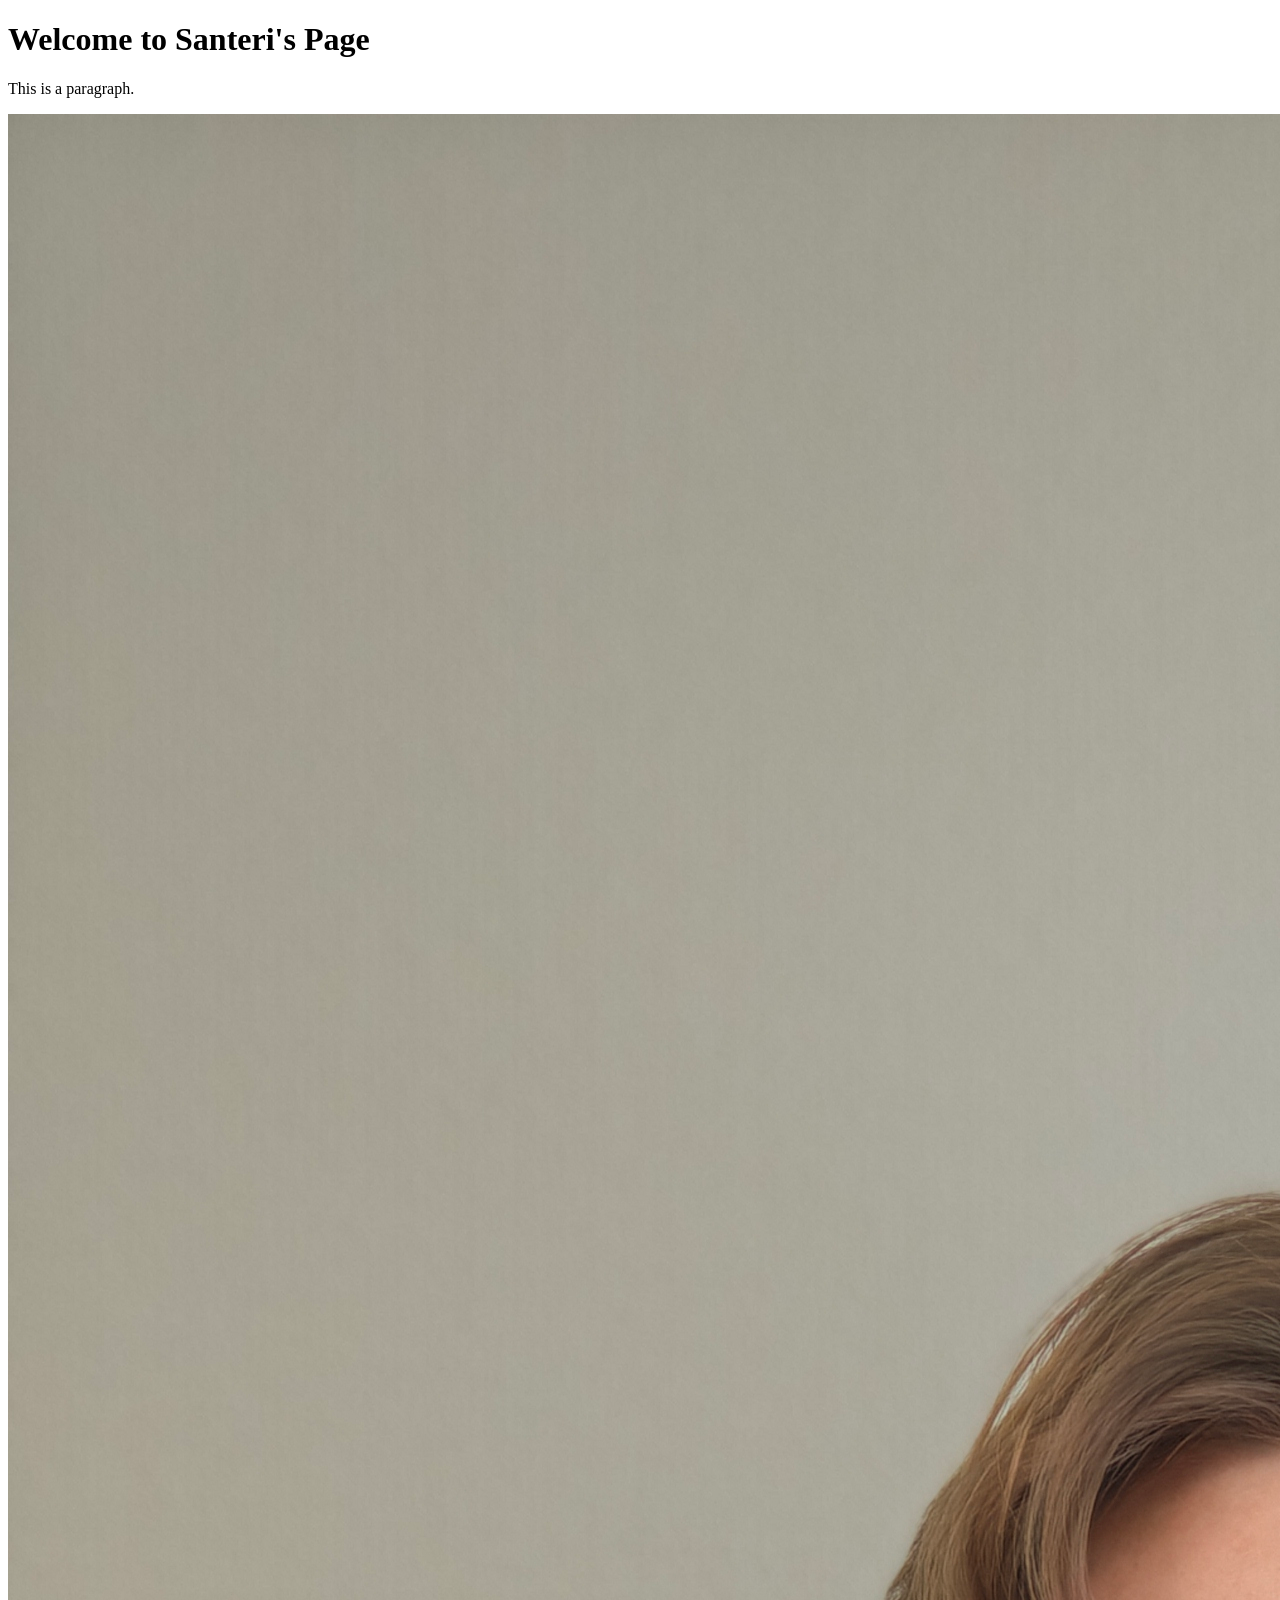
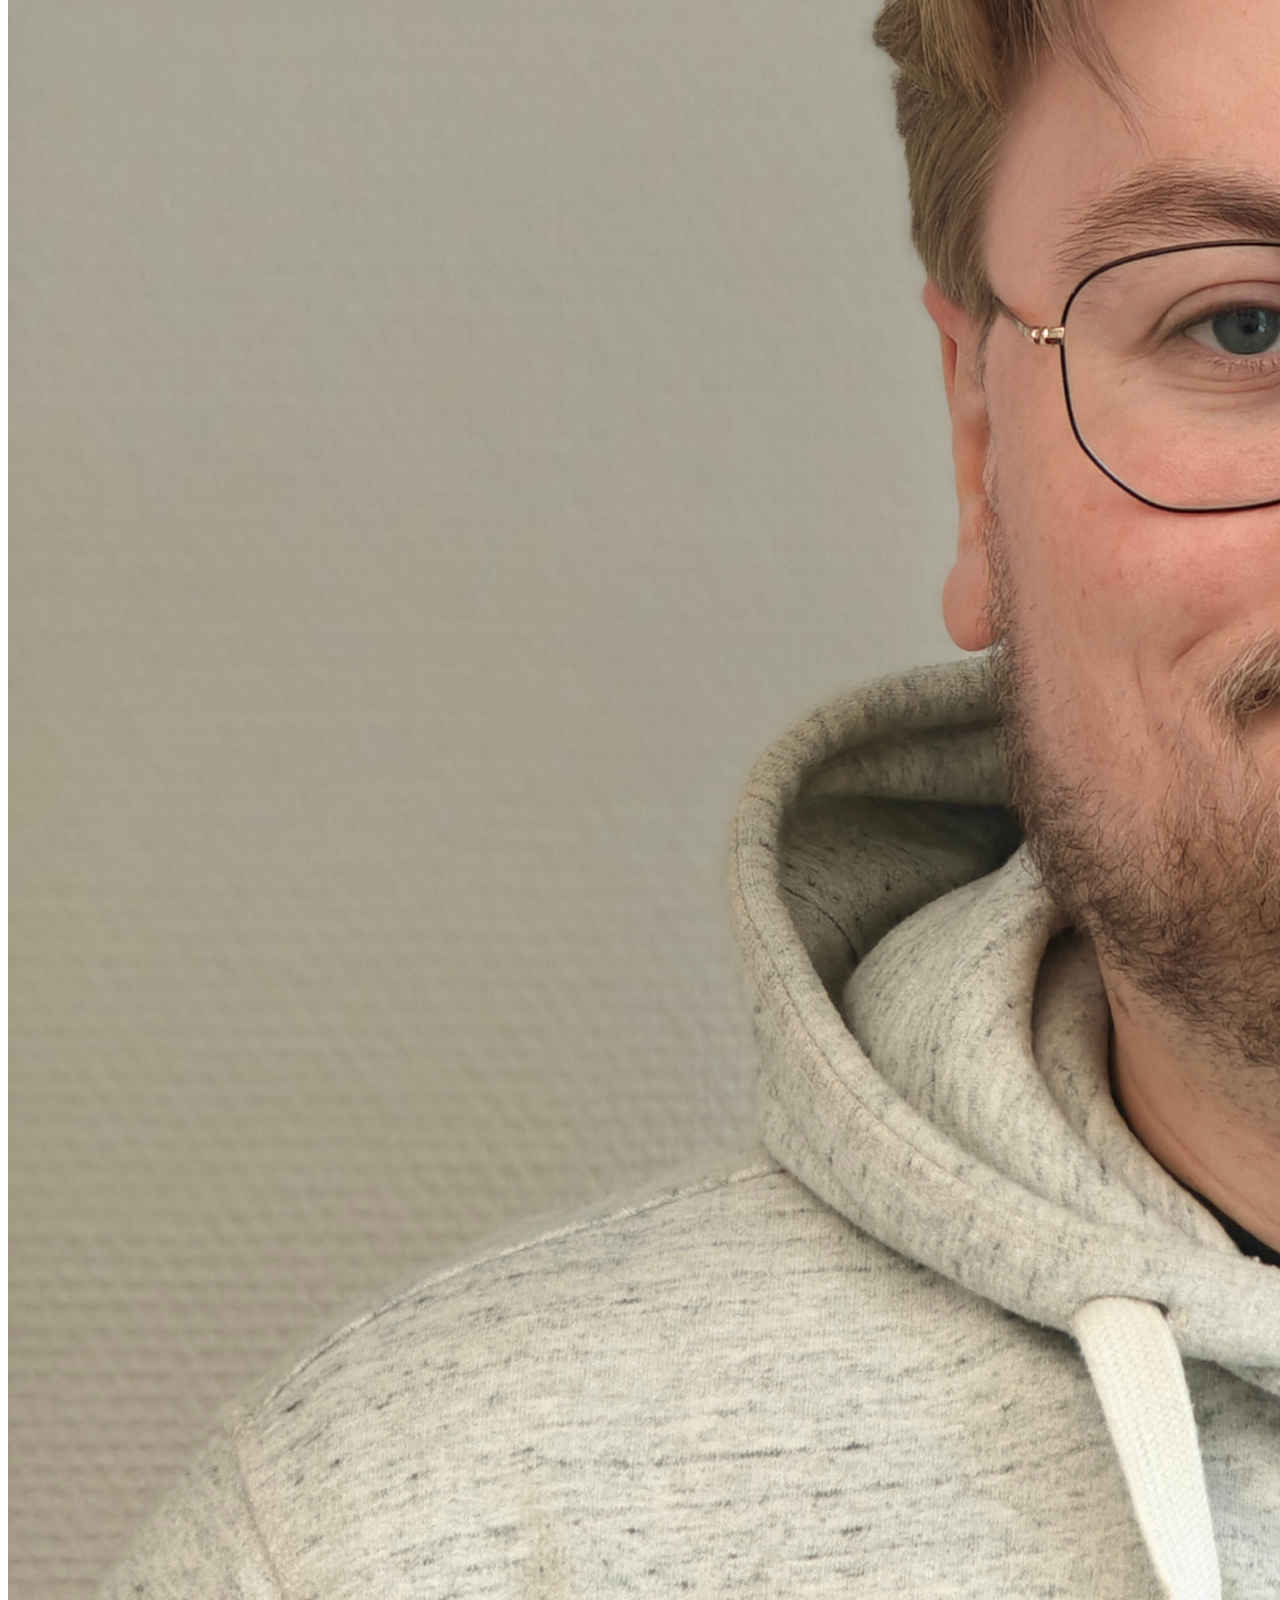
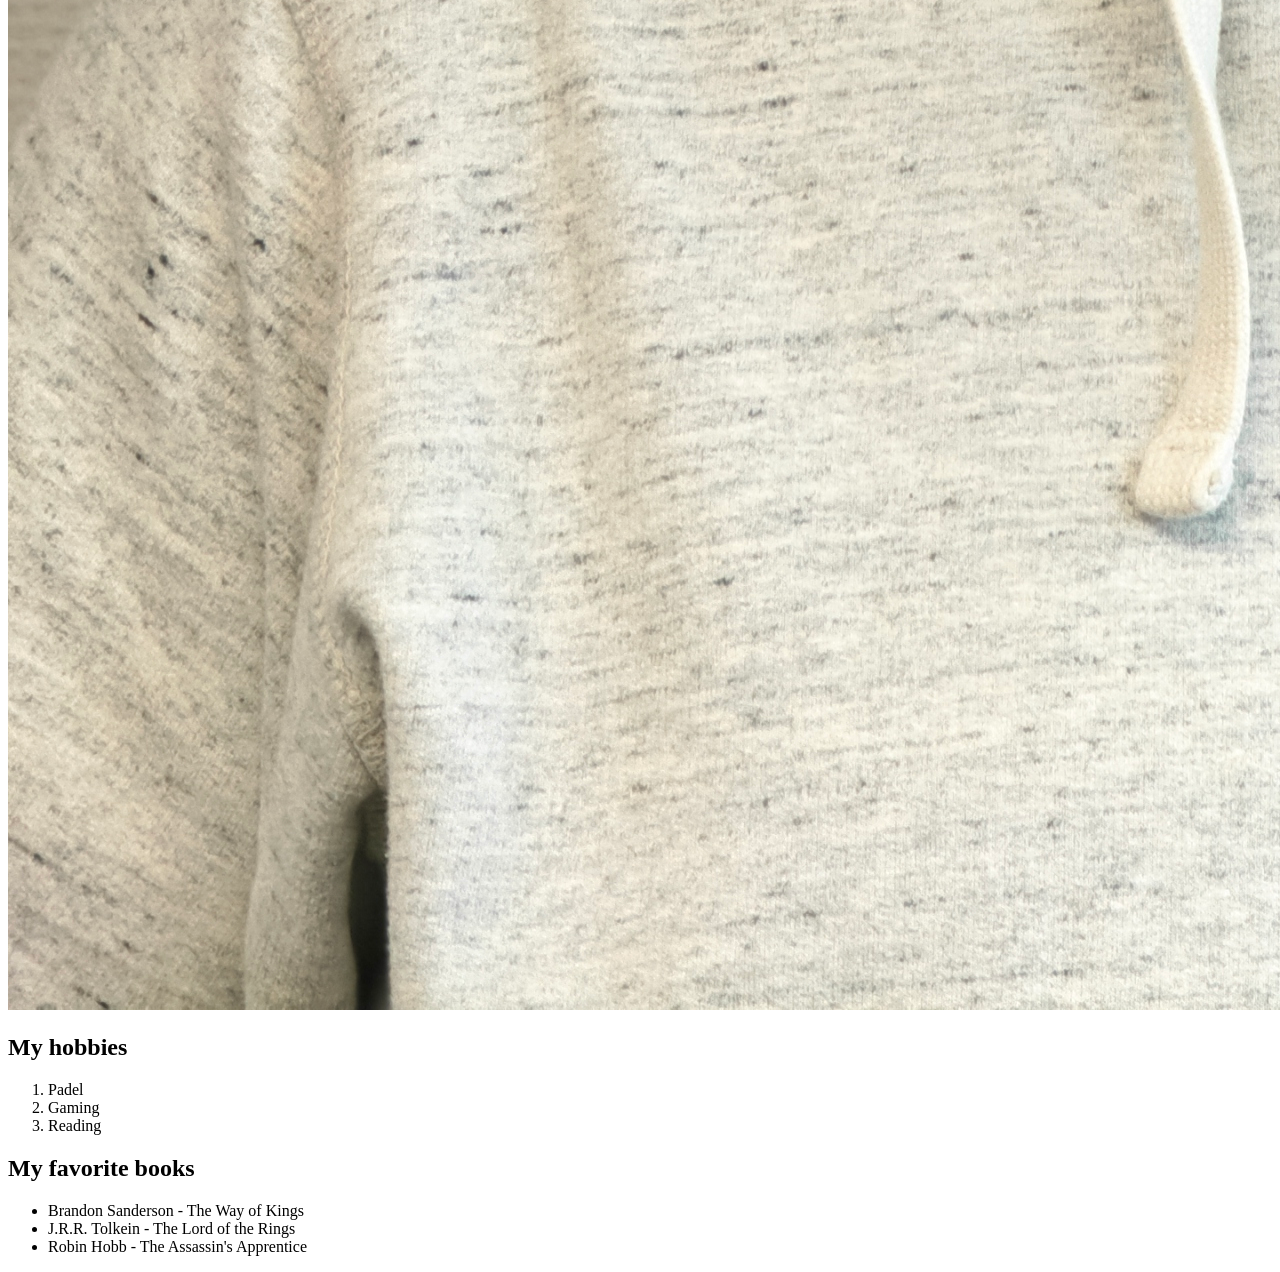
==== WS_1/index.html @ c2a45bb0 "WS_1 list added, Task 2 done" ====
<!doctype html>
<html>
  <head>
    <title>My First HTML Page</title>
  </head>
  <body>
    <h1>Welcome to Santeri's Page</h1>
    <p>This is a paragraph.</p>
    <img src="santeri_omakuva.jpg" alt="Description of image" />
    <h2>My hobbies</h2>
    <ol>
      <li>Padel</li>
      <li>Gaming</li>
      <li>Reading</li>
    </ol>

    <h2>My favorite books</h2>
    <ul>
      <li>Brandon Sanderson - The Way of Kings</li>
      <li>J.R.R. Tolkein - The Lord of the Rings</li>
      <li>Robin Hobb - The Assassin's Apprentice</li>
    </ul>
  </body>
</html>
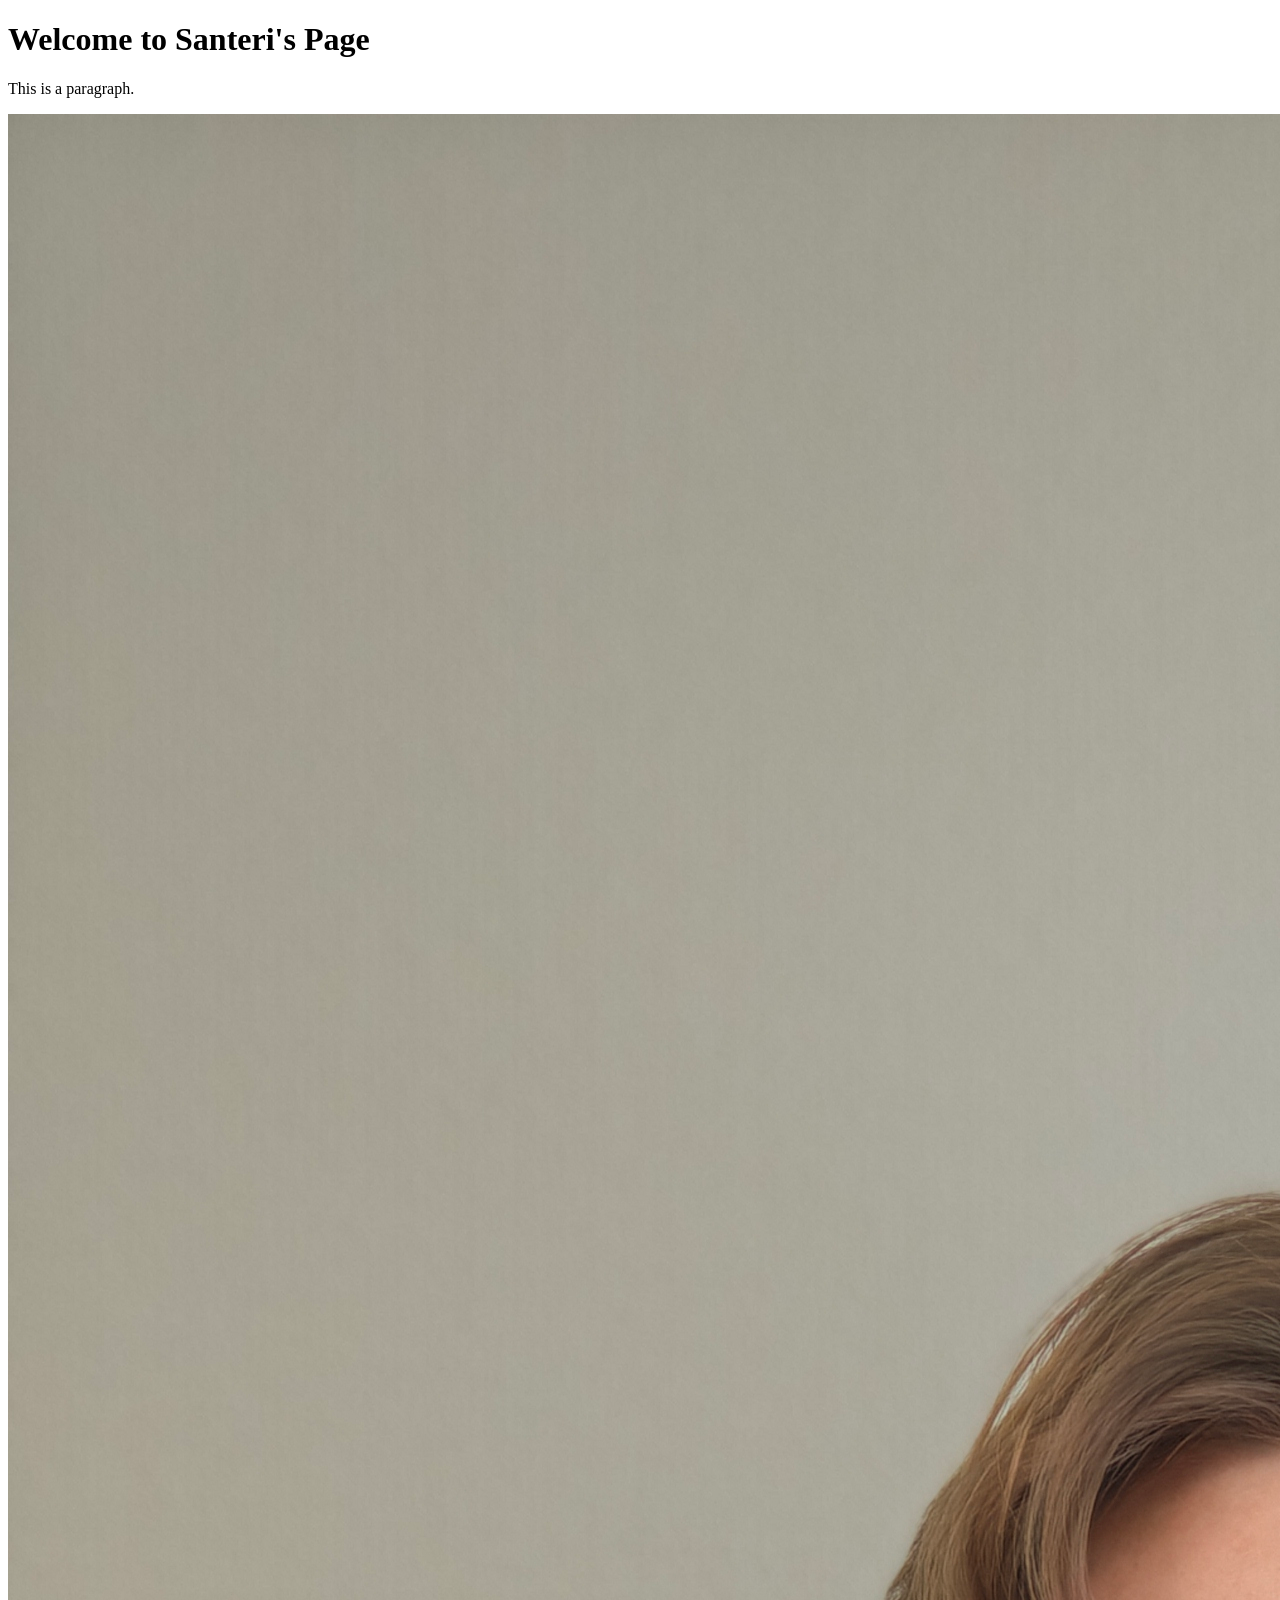
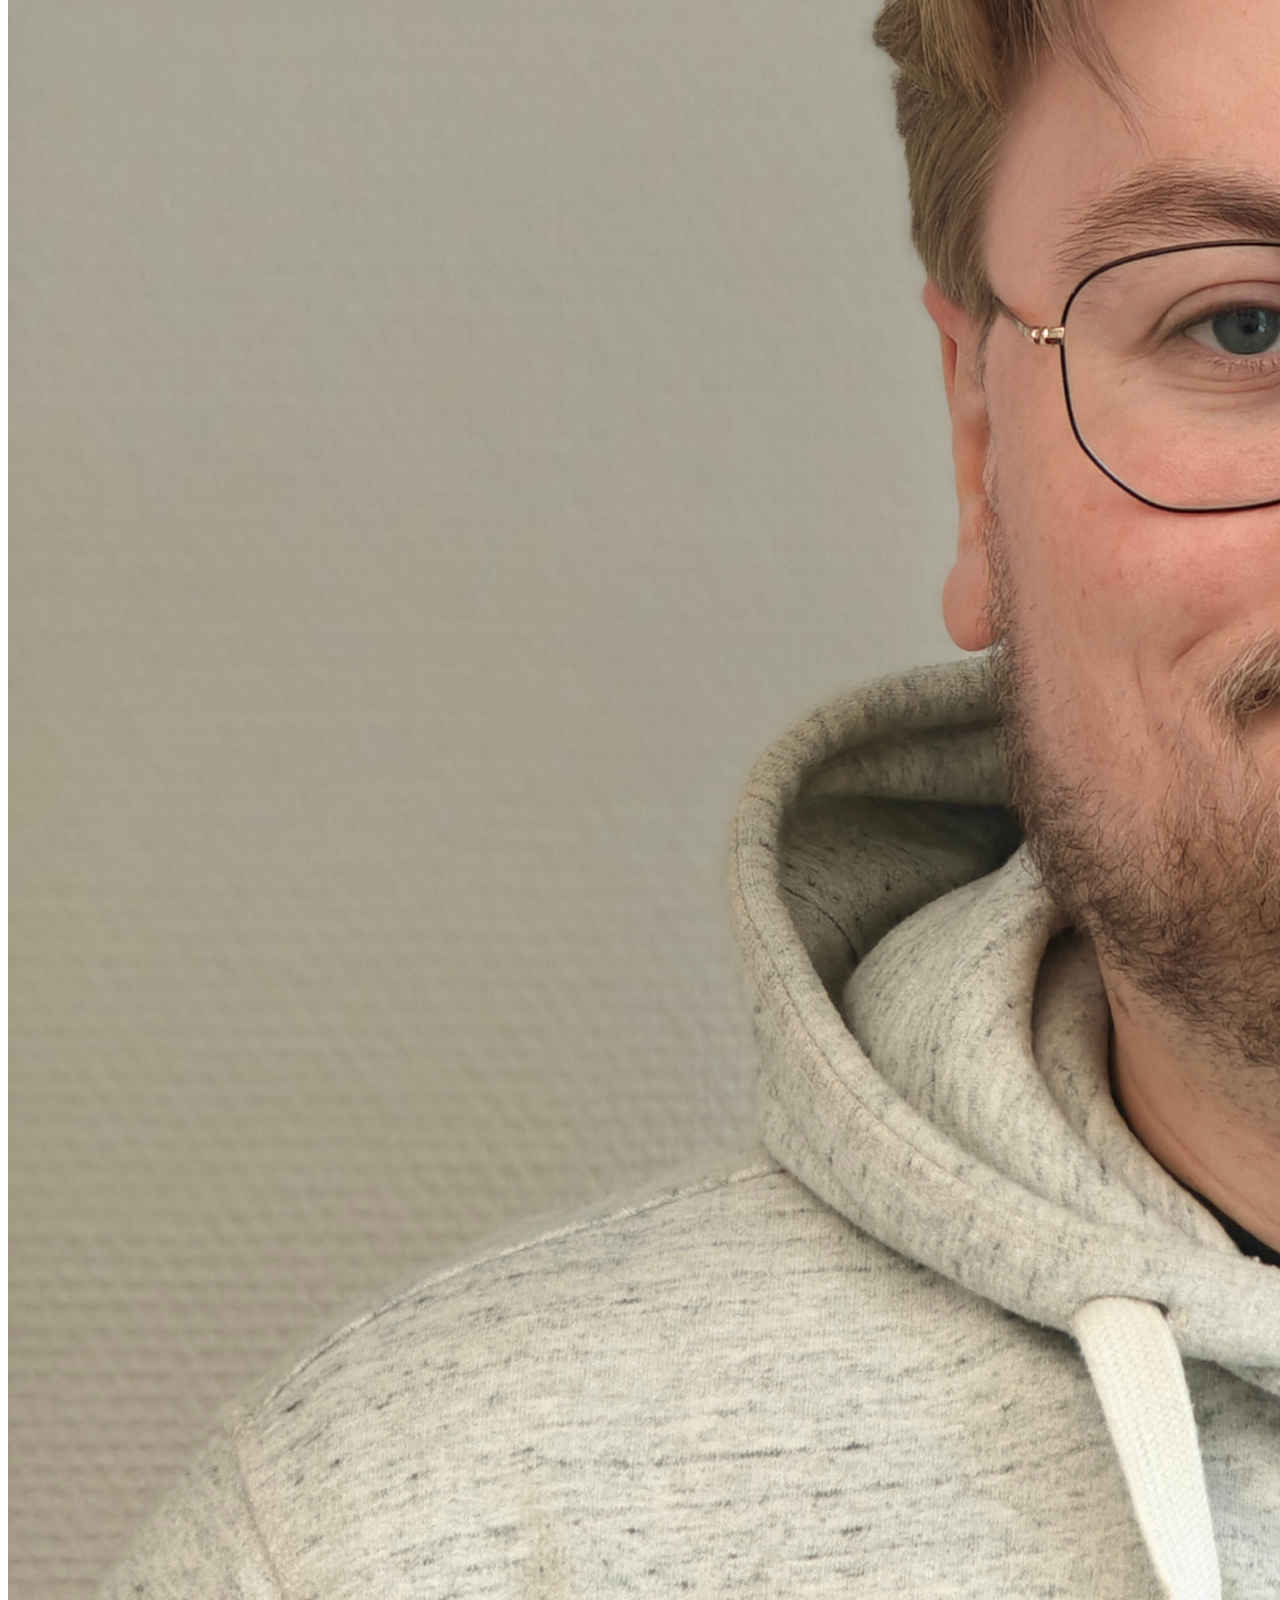
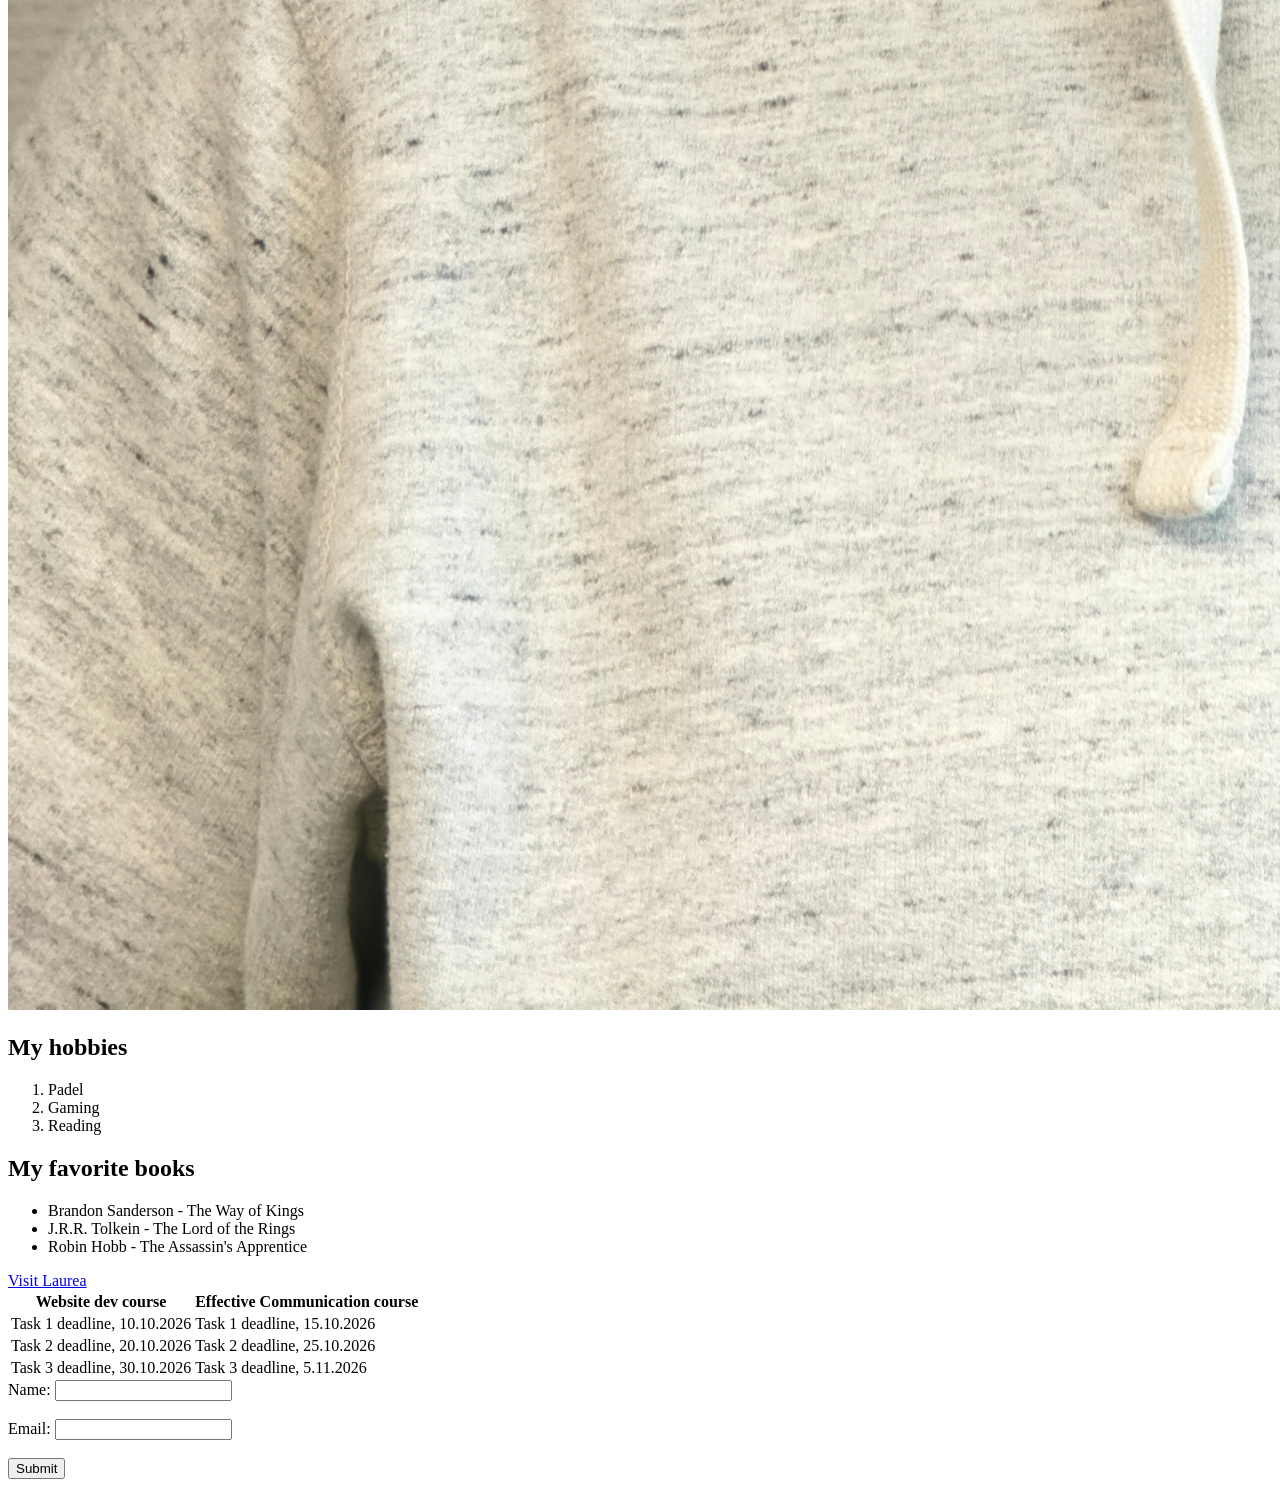
==== commit a32501a5: "WS_1 task done" ====
--- a/WS_1/index.html
+++ b/WS_1/index.html
@@ -20,5 +20,31 @@
       <li>J.R.R. Tolkein - The Lord of the Rings</li>
       <li>Robin Hobb - The Assassin's Apprentice</li>
     </ul>
+    <a href="https://www.laurea.fi">Visit Laurea</a>
+    <table>
+      <tr>
+        <th>Website dev course</th>
+        <th>Effective Communication course</th>
+      </tr>
+      <tr>
+        <td>Task 1 deadline, 10.10.2026</td>
+        <td>Task 1 deadline, 15.10.2026</td>
+      </tr>
+      <tr>
+        <td>Task 2 deadline, 20.10.2026</td>
+        <td>Task 2 deadline, 25.10.2026</td>
+      </tr>
+      <tr>
+        <td>Task 3 deadline, 30.10.2026</td>
+        <td>Task 3 deadline, 5.11.2026</td>
+      </tr>
+    </table>
+    <form>
+      <label for="name">Name:</label>
+      <input type="text" id="name" name="name" /><br /><br />
+      <label for="email">Email:</label>
+      <input type="email" id="email" name="email" /><br /><br />
+      <input type="submit" value="Submit" />
+    </form>
   </body>
 </html>
